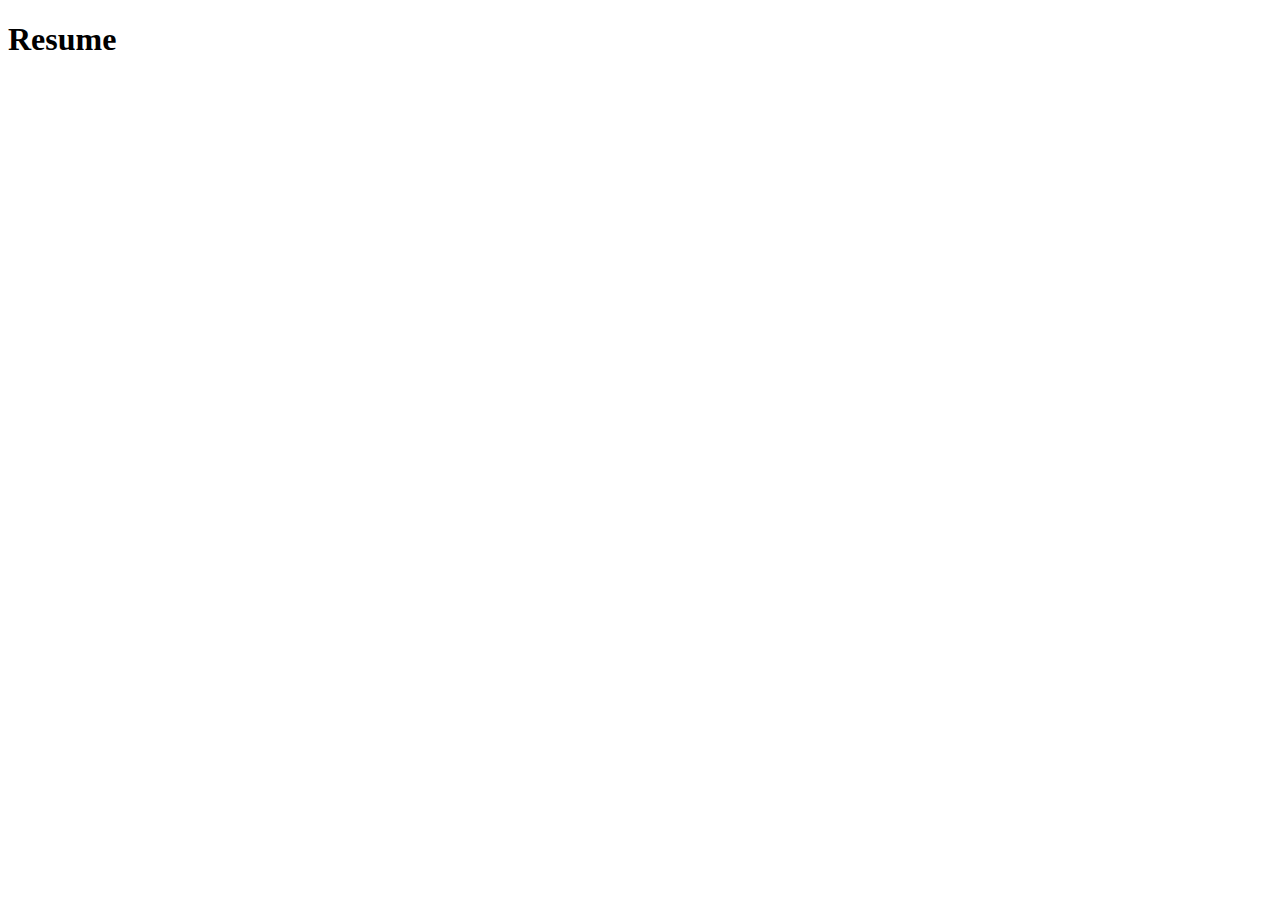
==== index.html @ ce08d3a7 "updated" ====
<!DOCTYPE html>
<html lang="en">
<head>
    <meta charset="UTF-8">
    <meta name="viewport" content="width=device-width, initial-scale=1.0">
    <title>Document</title>
</head>
<body>
    <h1>Resume</h1>
</body>
</html>
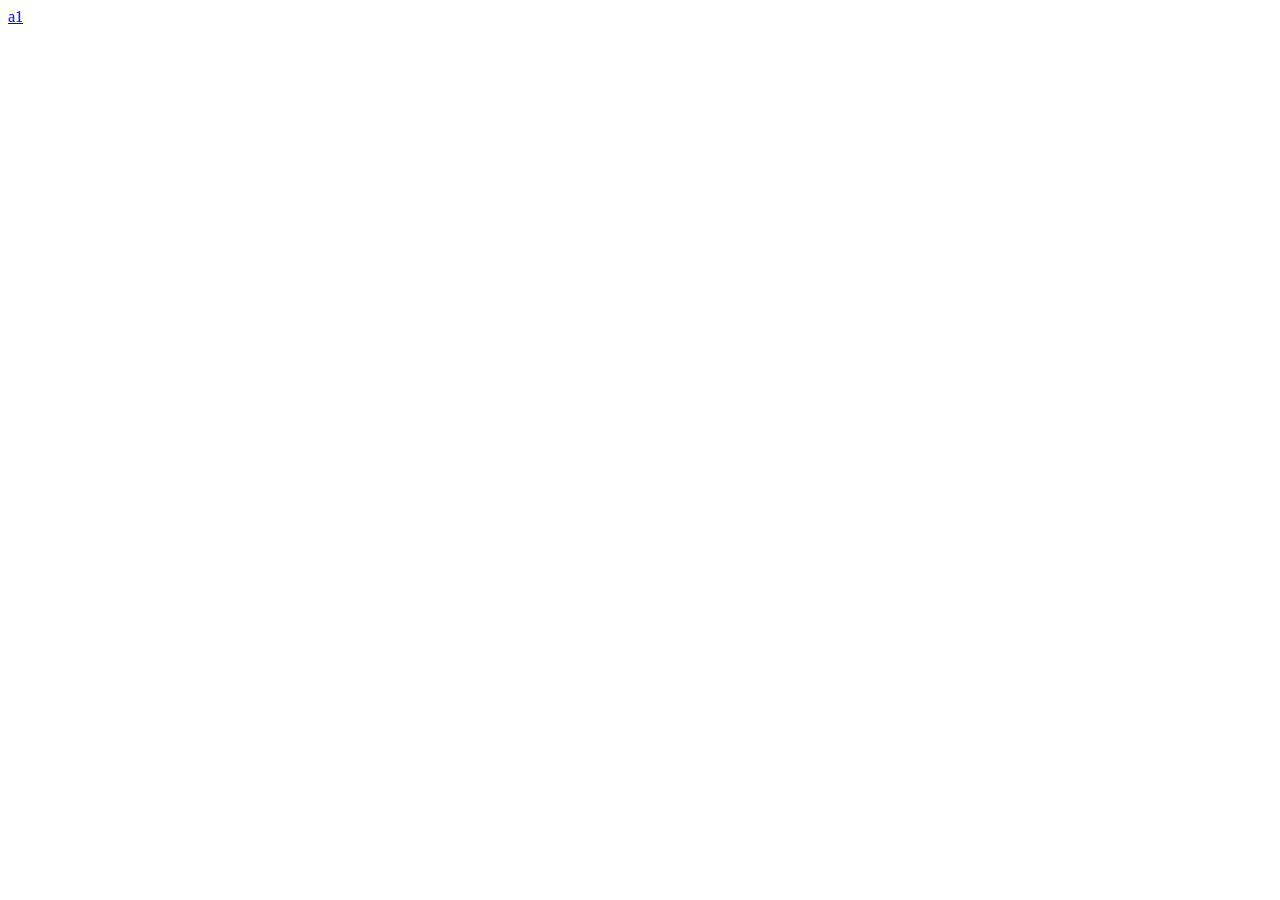
==== commit 2bdd133b: "updated" ====
--- a/index.html
+++ b/index.html
@@ -6,6 +6,6 @@
     <title>Document</title>
 </head>
 <body>
-    <h1>Resume</h1>
+    <a href="resume.html">a1</a>
 </body>
 </html>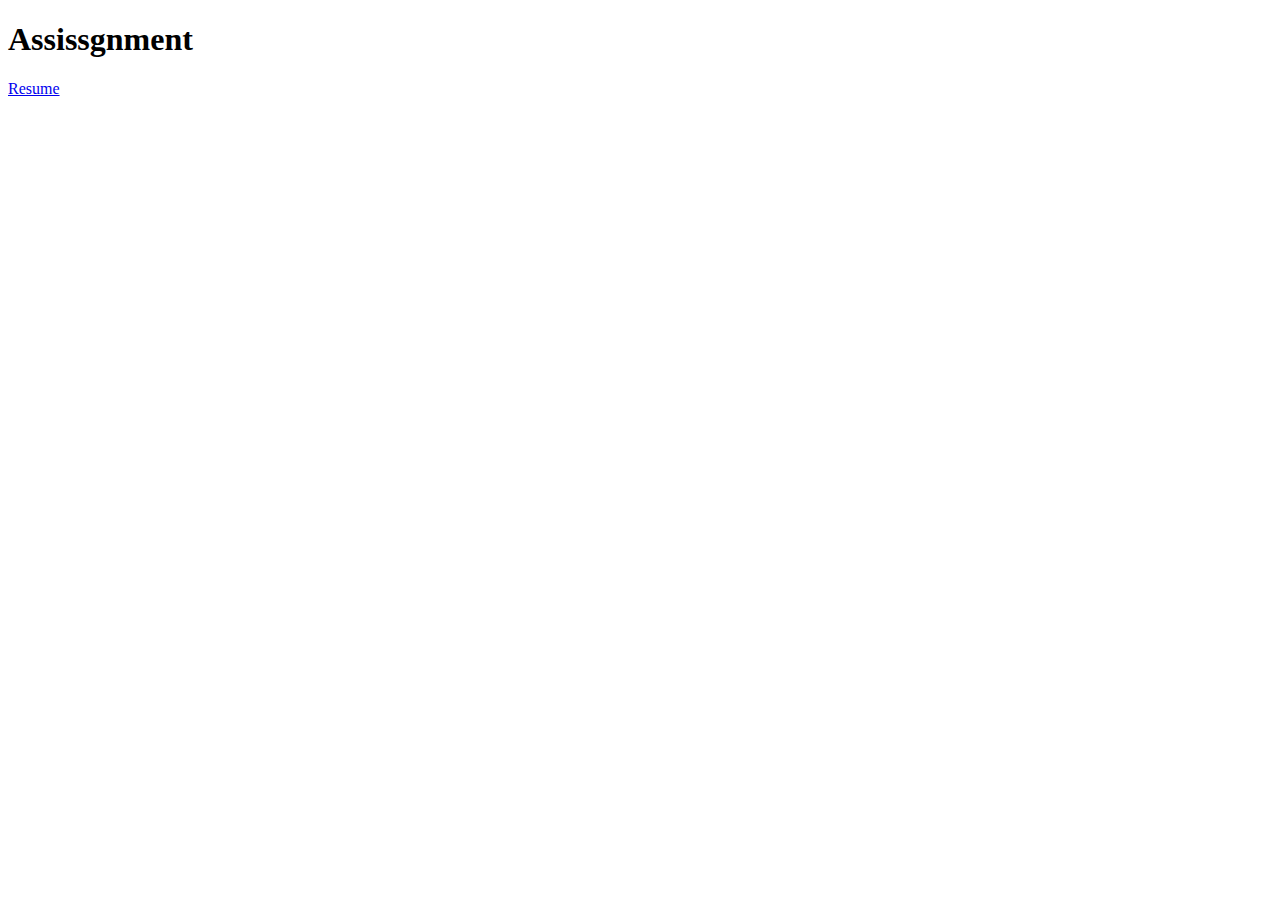
==== commit efff04ed: "updated" ====
--- a/index.html
+++ b/index.html
@@ -6,6 +6,7 @@
     <title>Document</title>
 </head>
 <body>
-    <a href="resume.html">a1</a>
+    <h1>Assissgnment</h1>
+    <a href="resume.html">Resume</a>
 </body>
 </html>